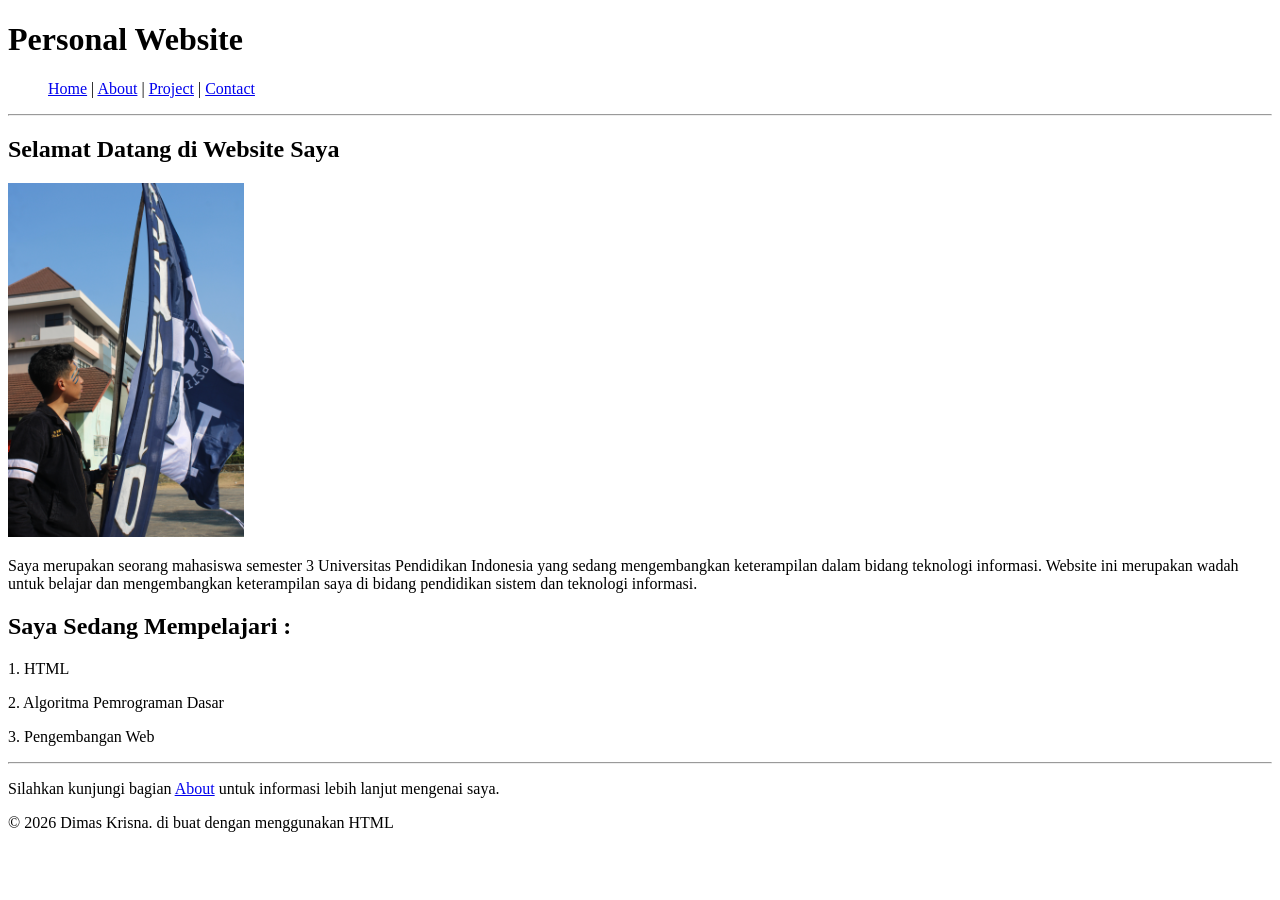
==== index.html @ b4a96457 "Commit Pertama" ====
<!DOCTYPE html>
<html>
<head>
    <title>Personal Website</title>
</head>
<body>
    <h1>Personal Website</h1>
<nav>
    <ul>
<a href="index.html">Home</a> |
<a href="About.html">About</a> |
<a href="Project.html">Project</a> |
<a href="Contact.html">Contact</a>
    </ul>
    <hr>
</nav>
    


<section id="home"> 
    <h2>Selamat Datang di Website Saya</h2>
    <img src="IMG_7081.JPG" alt="My Image" width="236" height="354">
    <p>Saya merupakan seorang mahasiswa semester 3 Universitas Pendidikan Indonesia yang sedang mengembangkan keterampilan dalam bidang teknologi informasi.
        Website ini merupakan wadah untuk belajar dan mengembangkan keterampilan saya di bidang pendidikan sistem dan teknologi
        informasi.
    </p>
    <h2> Saya Sedang Mempelajari :</h2>
    <p> 1. HTML</p>
    <p> 2. Algoritma Pemrograman Dasar</p>
    <p> 3. Pengembangan Web</p>
</section>
<hr>
<p>Silahkan kunjungi bagian <A HREF="About.html">About</A> untuk informasi lebih lanjut mengenai saya.</p>


<footer> © 2026 Dimas Krisna. di buat dengan menggunakan HTML</footer>

</body>
</html>
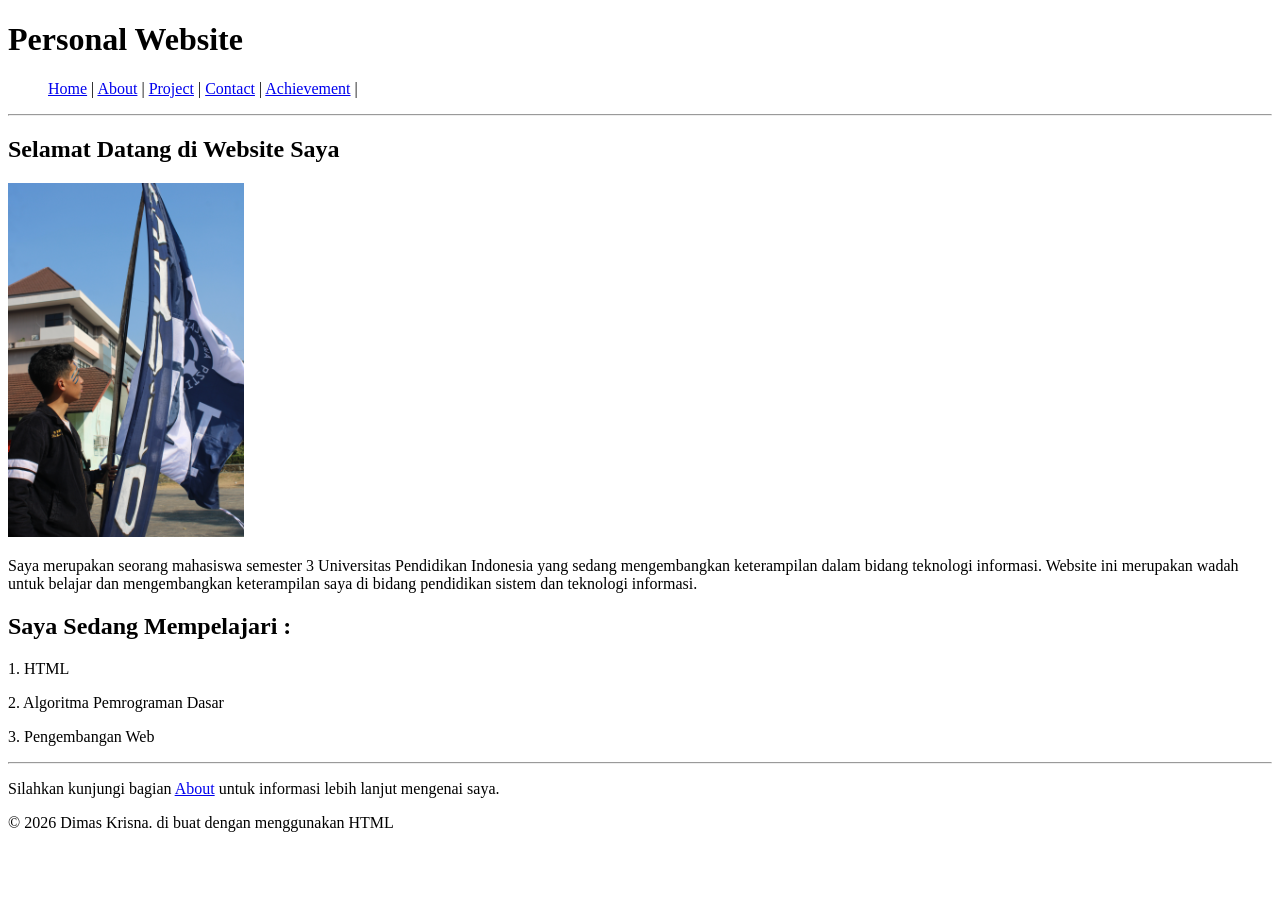
==== commit 4ba10bd5: "Menambahkan fitur" ====
--- a/index.html
+++ b/index.html
@@ -10,7 +10,9 @@
 <a href="index.html">Home</a> |
 <a href="About.html">About</a> |
 <a href="Project.html">Project</a> |
-<a href="Contact.html">Contact</a>
+<a href="Contact.html">Contact</a> |
+    <a href="achievement.html">Achievement</a> |
+</a>
     </ul>
     <hr>
 </nav>
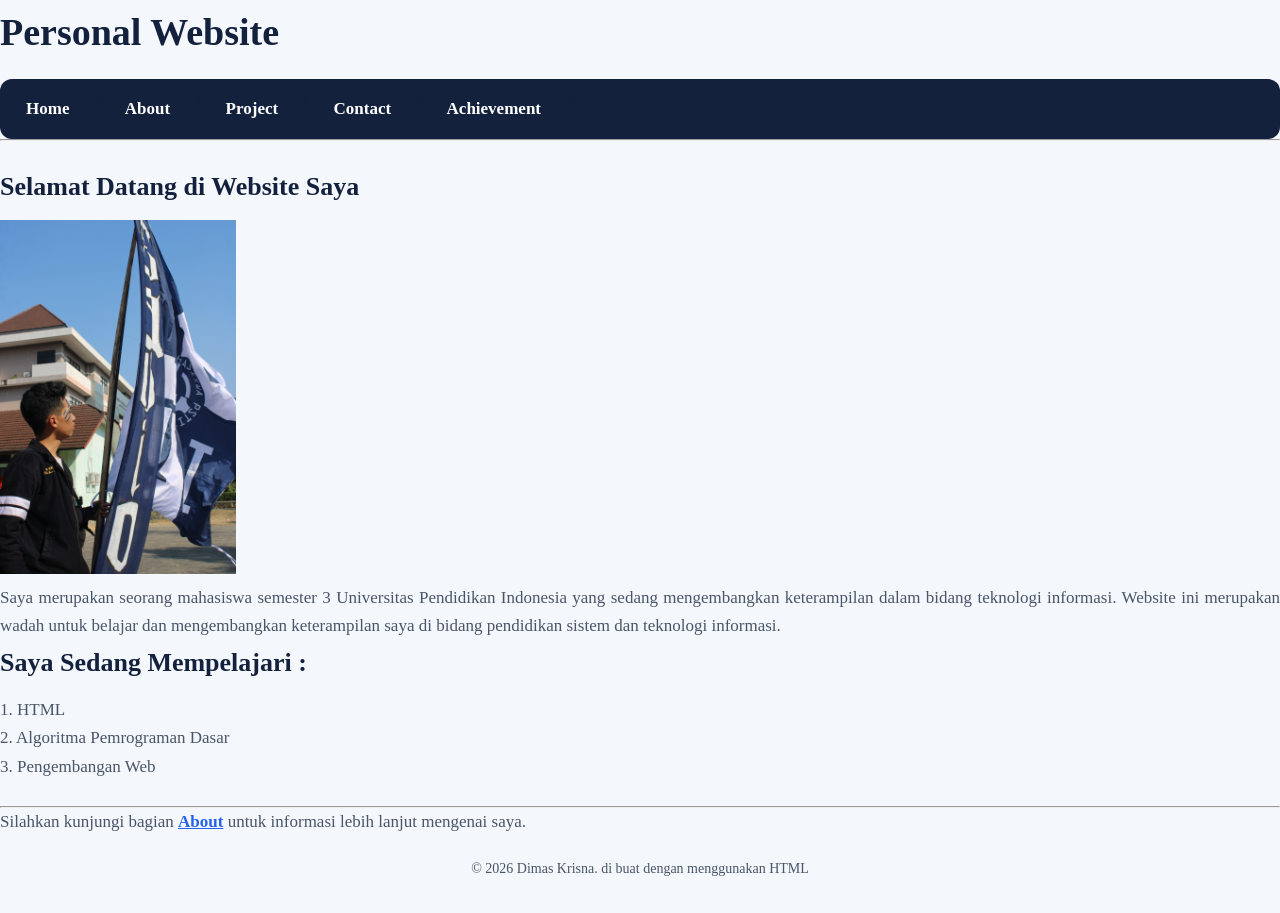
==== commit 9508edca: "perbaikan" ====
--- a/index.html
+++ b/index.html
@@ -1,11 +1,15 @@
 <!DOCTYPE html>
-<html>
+<html lang="en">
+
 <head>
-    <title>Personal Website</title>
+    <meta charset="UTF-8">
+    <meta name="viewport" content="width=device-width, initial-scale=1.0">
+    <title>Portofolio Diri</title>
+    <link rel="stylesheet" href="style.css">
 </head>
 <body>
     <h1>Personal Website</h1>
-<nav>
+<nav class="nav">
     <ul>
 <a href="index.html">Home</a> |
 <a href="About.html">About</a> |
--- a/style.css
+++ b/style.css
@@ -0,0 +1,209 @@
+:root {
+  --navy: #14213d;
+  --biru: #2563eb;
+  --biru-muda: #e8effd;
+  --oranye: #ec9005c4;
+  --abu: #4a5568;
+}
+
+* {
+  margin: 0;
+  padding: 0;
+  box-sizing: border-box;
+}
+
+body {
+  font-family: "Segoe UI", 'Times New Roman', Times, serif, sans-serif;
+  font-size: 17px;
+  line-height: 1.7;
+  color: var(--navy);
+  background-color: #f4f7fc;
+}
+
+p {
+  color: var(--abu);
+  text-align: justify;
+}
+
+a {
+  color: var(--biru);
+  font-weight: 600;
+}
+
+h1,
+h2 {
+  font-family: Georgia, "Times New Roman", serif;
+  color: var(--navy);
+}
+
+h1 {
+  font-size: 38px;
+  margin-bottom: 14px;
+}
+
+h2 {
+  font-size: 26px;
+  margin-bottom: 10px;
+}
+
+header,
+main,
+footer {
+  width: 90%;
+
+  max-width: 960px;
+  margin: 0 auto;
+}
+
+header {
+  padding-top: 28px;
+}
+
+.nav ul {
+  display: flex;
+  gap: 8px;
+  flex-wrap: wrap;
+  list-style: none;
+  background-color: var(--navy);
+  padding: 8px;
+  border-radius: 12px;
+}
+
+.nav a {
+  display: block;
+  padding: 8px 18px;
+  border-radius: 8px;
+  color: #ffffff;
+  text-decoration: none;
+  /* [SYARAT 6] transition: perubahan warna berlangsung halus 0.3 detik */
+  transition: background-color 0.3s ease, transform 0.3s ease;
+}
+
+.nav a:hover {
+  background-color: var(--biru);
+  transform: translateY(-2px);
+}
+
+.nav a.aktif {
+  background-color: var(--oranye);
+}
+
+#home {
+  margin-top: 24px;
+  margin-bottom: 24px;
+}
+
+.hero {
+  display: flex;
+  align-items: center;
+  gap: 32px;
+  background-color: #ffffff;
+  border-radius: 16px;
+
+  padding: 28px;
+  border: 2px solid var(--biru-muda);
+  margin: 0 0 28px 0;
+}
+
+#foto-profil {
+  width: 240px;
+  height: 360px;
+  object-fit: cover;
+  flex-shrink: 0;
+  padding: 6px;
+  border: 4px solid var(--biru);
+  border-radius: 14px;
+  margin: 0 auto;
+  /* [TANTANGAN] animasi @keyframes: foto muncul perlahan saat halaman dibuka */
+  animation: fadeIn 3s ease-out both;
+}
+
+.intro h2 {
+  margin-bottom: 12px;
+}
+
+/* ---------- [SYARAT 5] FLEXBOX: DAFTAR YANG SEDANG DIPELAJARI ---------- */
+.skill-list {
+  display: flex;
+  flex-wrap: wrap;
+  gap: 16px;
+  list-style: none;
+  margin-top: 14px;
+}
+
+.skill {
+  flex: 1 1 200px;
+  text-align: center;
+  font-weight: 600;
+  padding: 18px 20px;
+  background-color: var(--biru-muda);
+  border: 2px solid var(--biru);
+  border-radius: 12px;
+  /* [SYARAT 6] transition supaya hover tidak berubah instan */
+  transition: transform 0.3s ease, background-color 0.3s ease,
+    color 0.3s ease, box-shadow 0.3s ease;
+}
+
+/* [SYARAT 6] efek :hover pada kartu skill */
+.skill:hover {
+  background-color: var(--biru);
+  color: #ffffff;
+  transform: translateY(-6px);
+  box-shadow: 0 8px 18px rgba(37, 99, 235, 0.35);
+}
+
+.kunjungi {
+  margin-top: 28px;
+  padding-top: 16px;
+  border-top: 2px solid var(--biru-muda);
+}
+
+footer {
+  padding: 20px 0 32px;
+  text-align: center;
+  font-size: 14px;
+  color: var(--abu);
+}
+
+/* Fokus keyboard tetap terlihat */
+a:focus-visible {
+  outline: 3px solid var(--oranye);
+  outline-offset: 2px;
+}
+
+/* ---------- [TANTANGAN] KEYFRAMES ---------- */
+@keyframes fadeIn {
+  from {
+    opacity: 0;
+    transform: scale(0.94);
+  }
+
+  to {
+    opacity: 1;
+    transform: scale(1);
+  }
+}
+
+/* ---------- RESPONSIF: layar kecil, foto & teks bertumpuk ---------- */
+@media (max-width: 700px) {
+  .hero {
+    flex-direction: column;
+    text-align: center;
+  }
+
+  p {
+    text-align: left;
+  }
+}
+
+/* Hormati pengguna yang mematikan animasi di perangkatnya */
+@media (prefers-reduced-motion: reduce) {
+  #foto-profil {
+    animation: none;
+  }
+
+  .nav a,
+  .skill {
+    transition: none;
+  }
+}
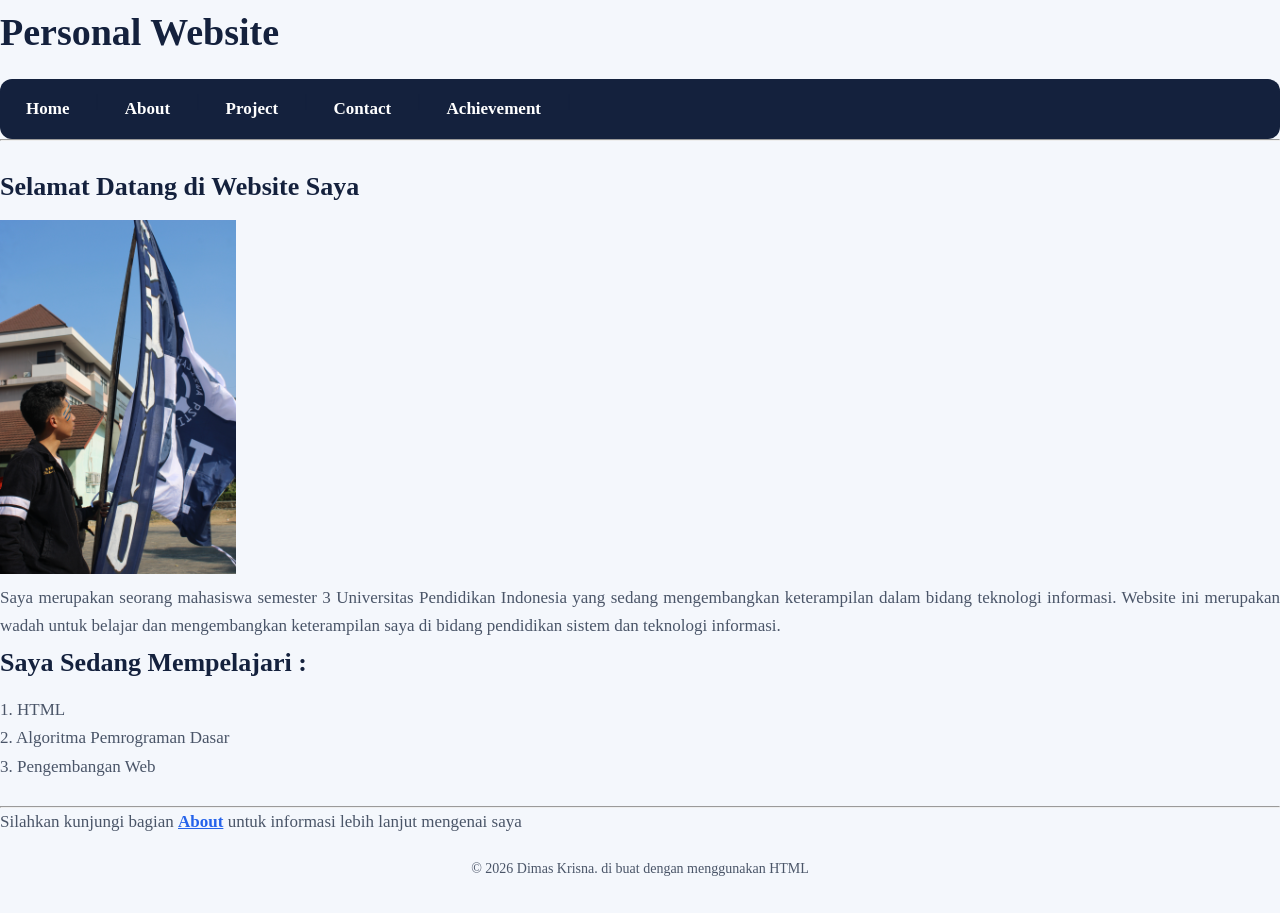
==== commit 41170fc8: "perbaikan" ====
--- a/index.html
+++ b/index.html
@@ -36,7 +36,7 @@
     <p> 3. Pengembangan Web</p>
 </section>
 <hr>
-<p>Silahkan kunjungi bagian <A HREF="About.html">About</A> untuk informasi lebih lanjut mengenai saya.</p>
+<p>Silahkan kunjungi bagian <A HREF="About.html">About</A> untuk informasi lebih lanjut mengenai saya</p>
 
 
 <footer> © 2026 Dimas Krisna. di buat dengan menggunakan HTML</footer>
--- a/style.css
+++ b/style.css
@@ -53,6 +53,7 @@
 
   max-width: 960px;
   margin: 0 auto;
+
 }
 
 header {
@@ -75,7 +76,7 @@
   border-radius: 8px;
   color: #ffffff;
   text-decoration: none;
-  /* [SYARAT 6] transition: perubahan warna berlangsung halus 0.3 detik */
+  /*transition: perubahan warna berlangsung halus 0.3 detik */
   transition: background-color 0.3s ease, transform 0.3s ease;
 }
 
@@ -113,7 +114,7 @@
   padding: 6px;
   border: 4px solid var(--biru);
   border-radius: 14px;
-  margin: 0 auto;
+  margin: 20px auto;
   /* [TANTANGAN] animasi @keyframes: foto muncul perlahan saat halaman dibuka */
   animation: fadeIn 3s ease-out both;
 }
